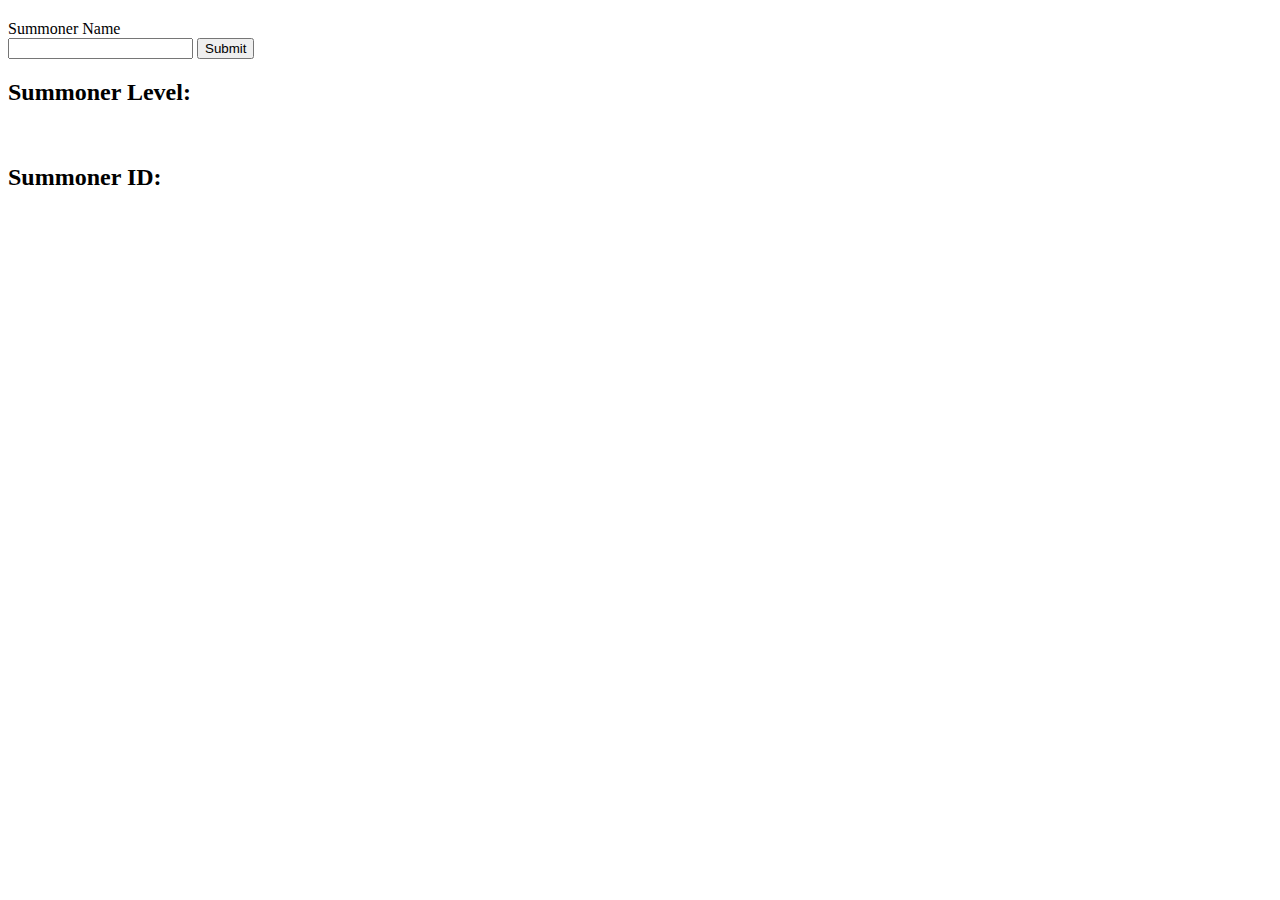
==== leagueoflegends.html @ 020f39ee "yes sah" ====
<!DOCTYPE html>

<html lang="fr">

<head>
    <meta charset="utf-8">
    <title>Les Rois</title>
    <script src="script.js"></script>
    <link rel='icon' type='image/x-icon' href='./Site/couronne-favicon.ico' />
    <link rel="stylesheet" href="style.css">
</head>

<body>
    <h2></h2>Summoner Name</h2>
    <br />
    <input id="userName" />
    <input type="submit" onclick="summonerLookUp();" />
    <br />
    <h2>Summoner Level:</h2> <span id="sLevel"></span>
    <br />
    <h2>Summoner ID:</h2> <span id="sID"></span>
</body>

</html>
---- style.css ----
body {
  background-color: white;
  color: black;
}

@media screen and (prefers-color-scheme: dark) {
  body {
    background-color: black;
    color: white;
  }
}

ul {
  list-style-type: none;
  text-align: center;
}

li {
  display: inline-block;
}

a {
  text-decoration: none;
  color: white;
}

a :hover {
  text-decoration: none;
  color: white;
}

.Twitch {
  display: inline-block;
  margin-left: 10%;
  margin-top: -5%;
}

.Spotify {
  display: flex;
  margin-left: 84%;
}

.top_links {
  font-size: 30px;
}

#links {
  margin-top: -25%;
  margin-left: 84%;
}

.text_stream {
  margin-left: 38%;
  text-align: center;
  font-size: 25px;
}

#woah {
  display: flex;
  text-align: center;
  border: none;
  text-decoration: none;
  width: 10%;
  height: 100%;
  font-size: 30px;
  margin-left: 35%;
  margin-top: 20%;
}

.D_button {
  text-align: center;
  border: none;
  text-decoration: none;
  background-color: rgb(81, 128, 168);
  margin-left: 35%;
  margin-top: 20%;
}

.Y_button {
  text-align: center;
  border: none;
  text-decoration: none;
  background-color: firebrick;
  margin-left: 50%;
}
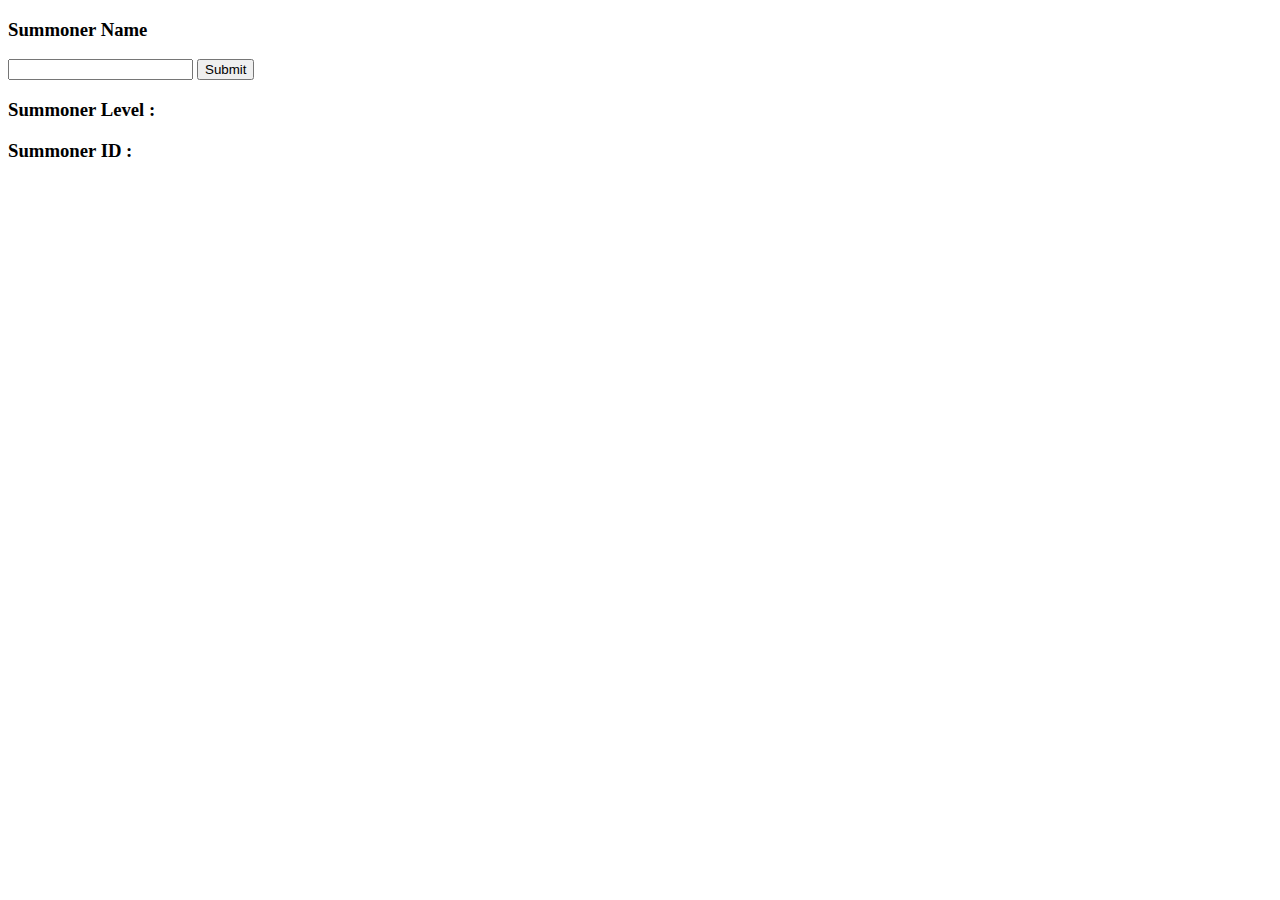
==== commit 080373db: "yes" ====
--- a/leagueoflegends.html
+++ b/leagueoflegends.html
@@ -11,14 +11,11 @@
 </head>
 
 <body>
-    <h2></h2>Summoner Name</h2>
-    <br />
+    <h3>Summoner Name</h3>
     <input id="userName" />
     <input type="submit" onclick="summonerLookUp();" />
-    <br />
-    <h2>Summoner Level:</h2> <span id="sLevel"></span>
-    <br />
-    <h2>Summoner ID:</h2> <span id="sID"></span>
+    <h3>Summoner Level :</h3> <span id="sLevel"></span>
+    <h3>Summoner ID :</h3> <span id="sID"></span>
 </body>
 
 </html>--- a/style.css
+++ b/style.css
@@ -40,15 +40,6 @@
   margin-left: 84%;
 }
 
-.top_links {
-  font-size: 30px;
-}
-
-#links {
-  margin-top: -25%;
-  margin-left: 84%;
-}
-
 .text_stream {
   margin-left: 38%;
   text-align: center;
@@ -64,22 +55,32 @@
   height: 100%;
   font-size: 30px;
   margin-left: 35%;
-  margin-top: 20%;
 }
 
-.D_button {
+#D_button {
   text-align: center;
   border: none;
   text-decoration: none;
   background-color: rgb(81, 128, 168);
   margin-left: 35%;
   margin-top: 20%;
+  font-size: 30px;
 }
 
-.Y_button {
+#Y_button {
   text-align: center;
   border: none;
   text-decoration: none;
   background-color: firebrick;
   margin-left: 50%;
+  font-size: 30px;
 }
+
+#LOL {
+  text-align: center;
+  border: none;
+  text-decoration: none;
+  background-color: gold;
+  font-size: 30px;
+  margin-left: 84%;
+}
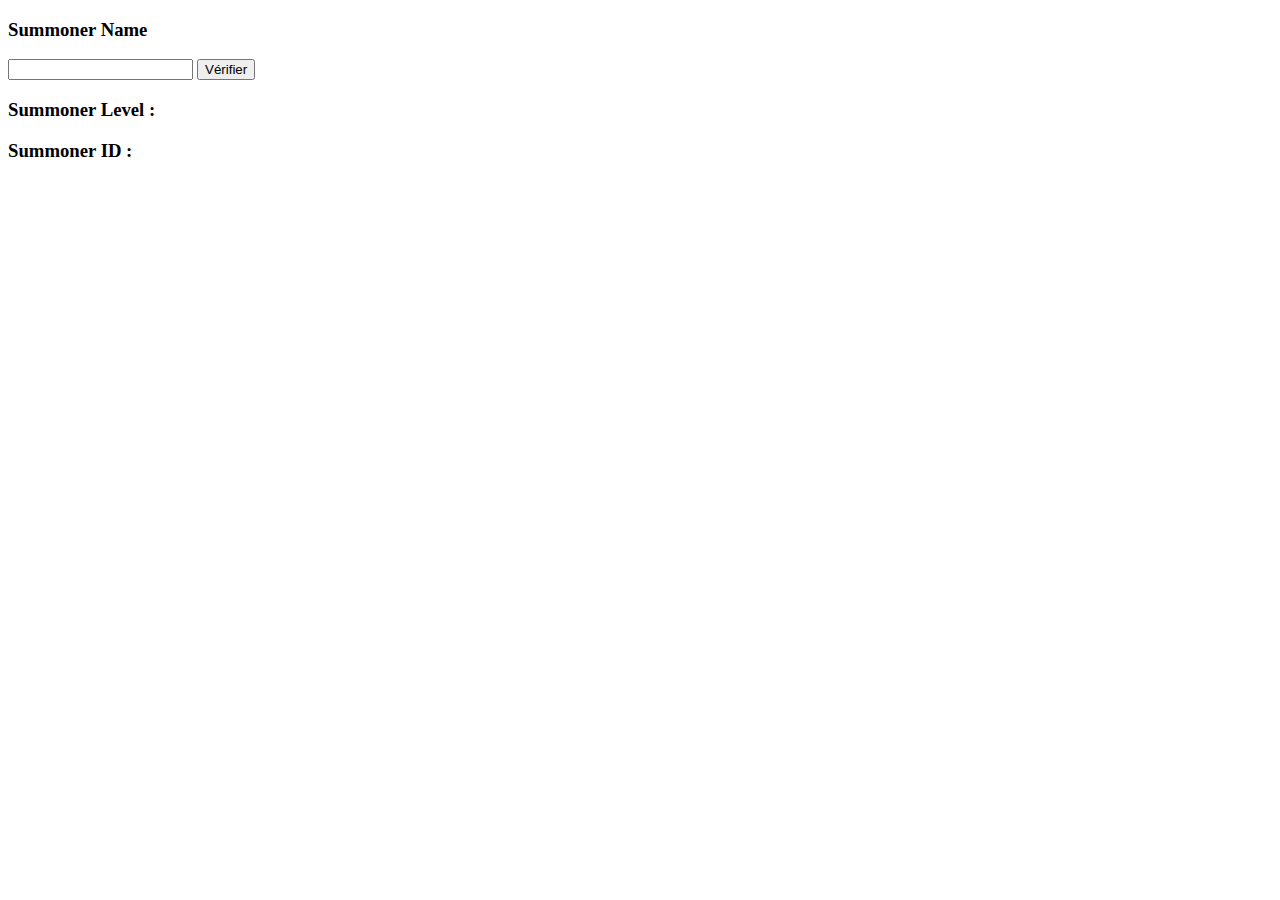
==== commit 6613cb4f: "swag" ====
--- a/leagueoflegends.html
+++ b/leagueoflegends.html
@@ -7,15 +7,16 @@
     <title>Les Rois</title>
     <script src="script.js"></script>
     <link rel='icon' type='image/x-icon' href='./Site/couronne-favicon.ico' />
-    <link rel="stylesheet" href="style.css">
+    <!-- <link rel="stylesheet" href="style.css"> -->
 </head>
 
 <body>
     <h3>Summoner Name</h3>
-    <input id="userName" />
-    <input type="submit" onclick="summonerLookUp();" />
-    <h3>Summoner Level :</h3> <span id="sLevel"></span>
-    <h3>Summoner ID :</h3> <span id="sID"></span>
+    <input id="userName" /> <button type="submit" onclick="summonerLookUp()">Vérifier</button>
+    <h3>Summoner Level :</h3>
+    <p id="sLevel"></p>
+    <h3>Summoner ID :</h3>
+    <p id="sName"></p>
 </body>
 
 </html>--- a/style.css
+++ b/style.css
@@ -24,11 +24,6 @@
   color: white;
 }
 
-a :hover {
-  text-decoration: none;
-  color: white;
-}
-
 .Twitch {
   display: inline-block;
   margin-left: 10%;
@@ -46,34 +41,30 @@
   font-size: 25px;
 }
 
-#woah {
+#D_button {
   display: flex;
   text-align: center;
   border: none;
-  text-decoration: none;
-  width: 10%;
-  height: 100%;
-  font-size: 30px;
-  margin-left: 35%;
-}
-
-#D_button {
   text-align: center;
   border: none;
   text-decoration: none;
   background-color: rgb(81, 128, 168);
-  margin-left: 35%;
-  margin-top: 20%;
+  margin-left: 40%;
   font-size: 30px;
+  width: 10%;
 }
 
 #Y_button {
+  display: flex;
+  text-align: center;
+  border: none;
   text-align: center;
   border: none;
   text-decoration: none;
   background-color: firebrick;
-  margin-left: 50%;
-  font-size: 30px;
+  margin-left: 55%;
+  font-size: 50px;
+  margin-top: -5%;
 }
 
 #LOL {
@@ -82,5 +73,6 @@
   text-decoration: none;
   background-color: gold;
   font-size: 30px;
-  margin-left: 84%;
+  margin-left: 87%;
+  width: 10%;
 }
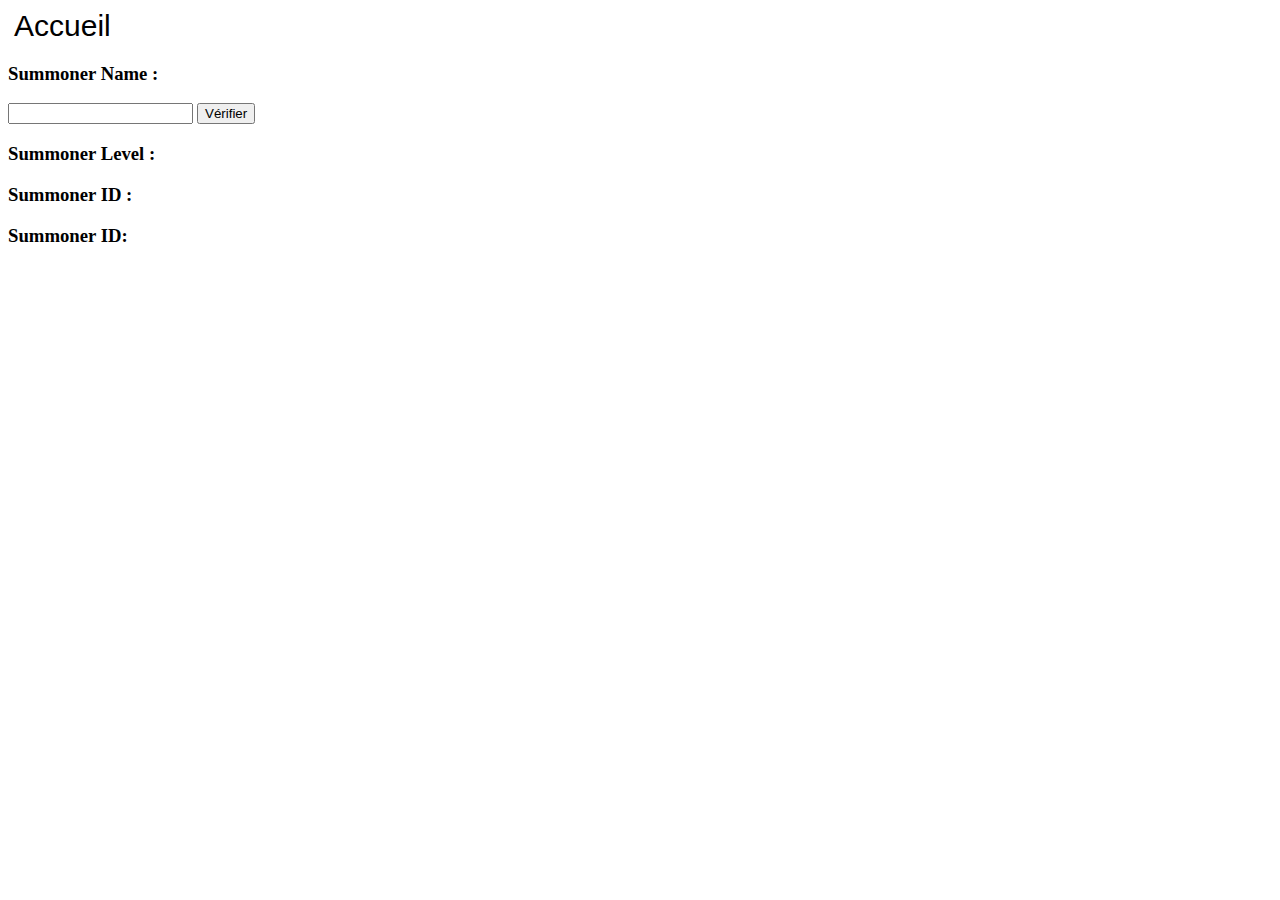
==== commit 94e17cbb: "ahhhh" ====
--- a/leagueoflegends.html
+++ b/leagueoflegends.html
@@ -7,16 +7,20 @@
     <title>Les Rois</title>
     <script src="script.js"></script>
     <link rel='icon' type='image/x-icon' href='./Site/couronne-favicon.ico' />
-    <!-- <link rel="stylesheet" href="style.css"> -->
+    <link rel="stylesheet" href="style.css">
 </head>
 
 <body>
-    <h3>Summoner Name</h3>
+    <a href="./index.html"><button id="accueil">Accueil</button></a>
+
+    <h3>Summoner Name :</h3>
     <input id="userName" /> <button type="submit" onclick="summonerLookUp()">Vérifier</button>
     <h3>Summoner Level :</h3>
     <p id="sLevel"></p>
     <h3>Summoner ID :</h3>
     <p id="sName"></p>
+    <h3>Summoner ID:</h3>
+    <p id="sID"></p>
 </body>
 
 </html>--- a/style.css
+++ b/style.css
@@ -76,3 +76,14 @@
   margin-left: 87%;
   width: 10%;
 }
+
+#accueil {
+  display: flex;
+  text-align: center;
+  border: none;
+  text-align: center;
+  border: none;
+  text-decoration: none;
+  background-color: white;
+  font-size: 30px;
+}
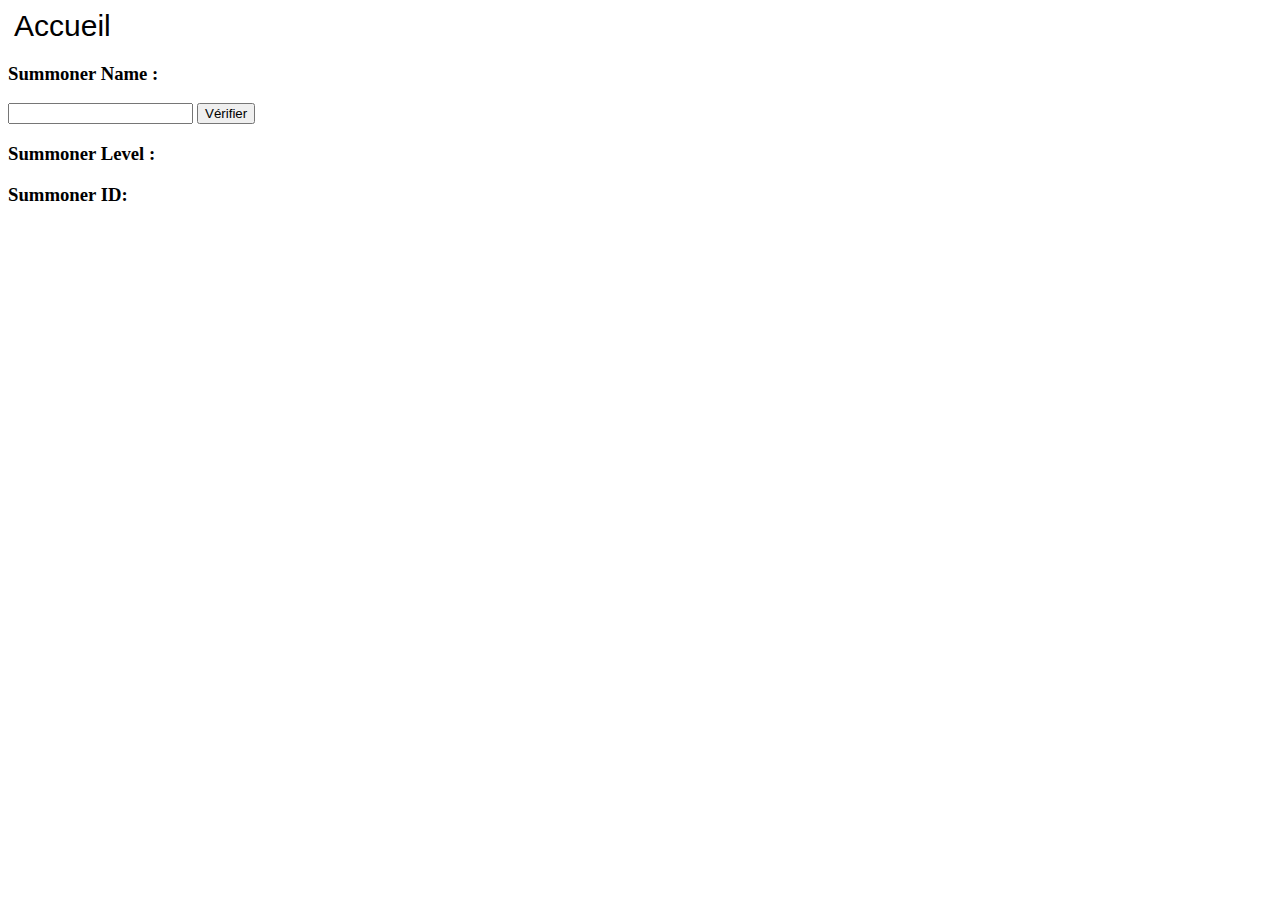
==== commit 41f12cb4: "la grosse moulaga" ====
--- a/leagueoflegends.html
+++ b/leagueoflegends.html
@@ -17,8 +17,6 @@
     <input id="userName" /> <button type="submit" onclick="summonerLookUp()">Vérifier</button>
     <h3>Summoner Level :</h3>
     <p id="sLevel"></p>
-    <h3>Summoner ID :</h3>
-    <p id="sName"></p>
     <h3>Summoner ID:</h3>
     <p id="sID"></p>
 </body>
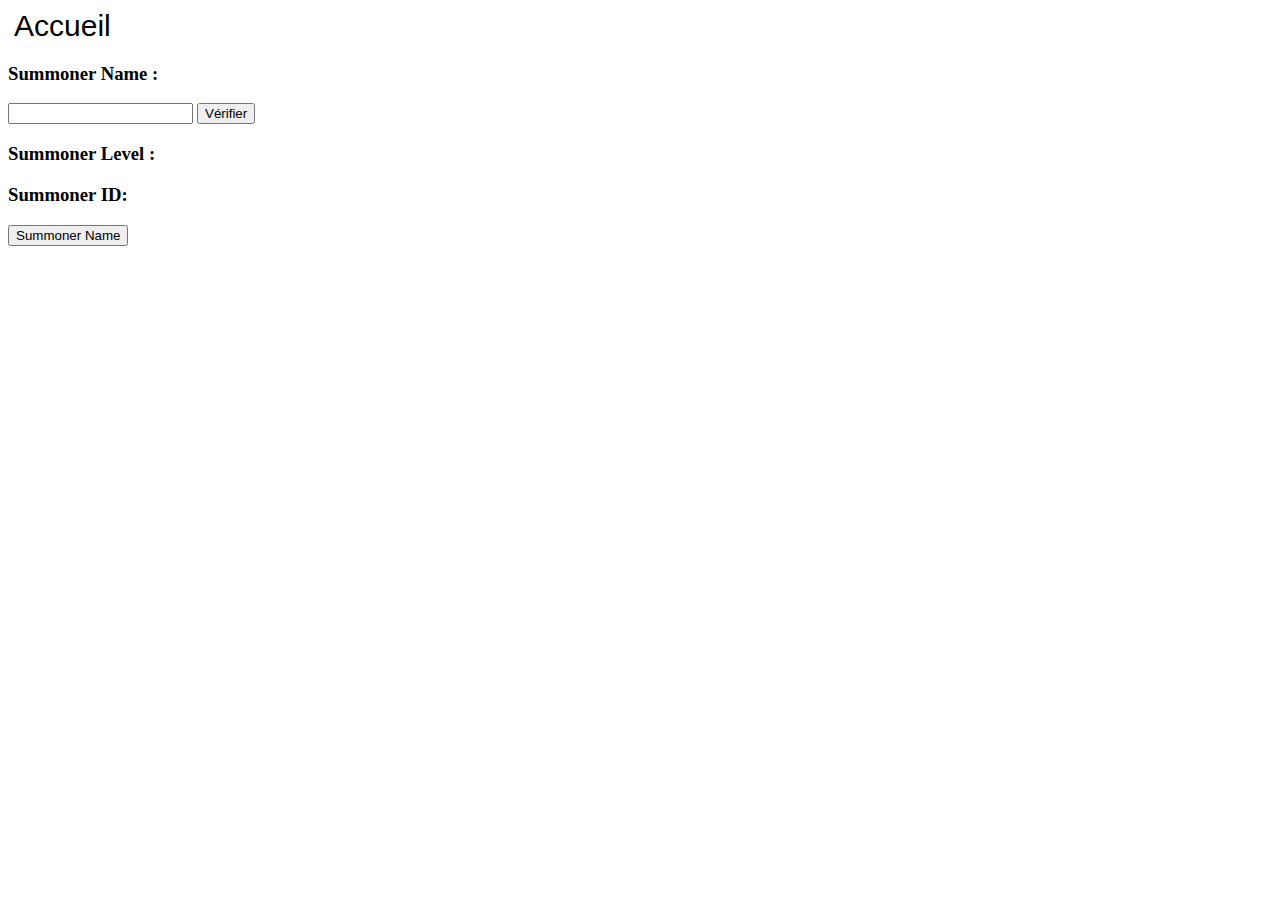
==== commit 9708e90a: "ha" ====
--- a/leagueoflegends.html
+++ b/leagueoflegends.html
@@ -16,9 +16,10 @@
     <h3>Summoner Name :</h3>
     <input id="userName" /> <button type="submit" onclick="summonerLookUp()">Vérifier</button>
     <h3>Summoner Level :</h3>
-    <p id="sLevel"></p>
+    <span id="sLevel"></span>
     <h3>Summoner ID:</h3>
-    <p id="sID"></p>
+    <span id="sID"></span>
+    <button type="submit" onclick="Name();">Summoner Name</button>
 </body>
 
 </html>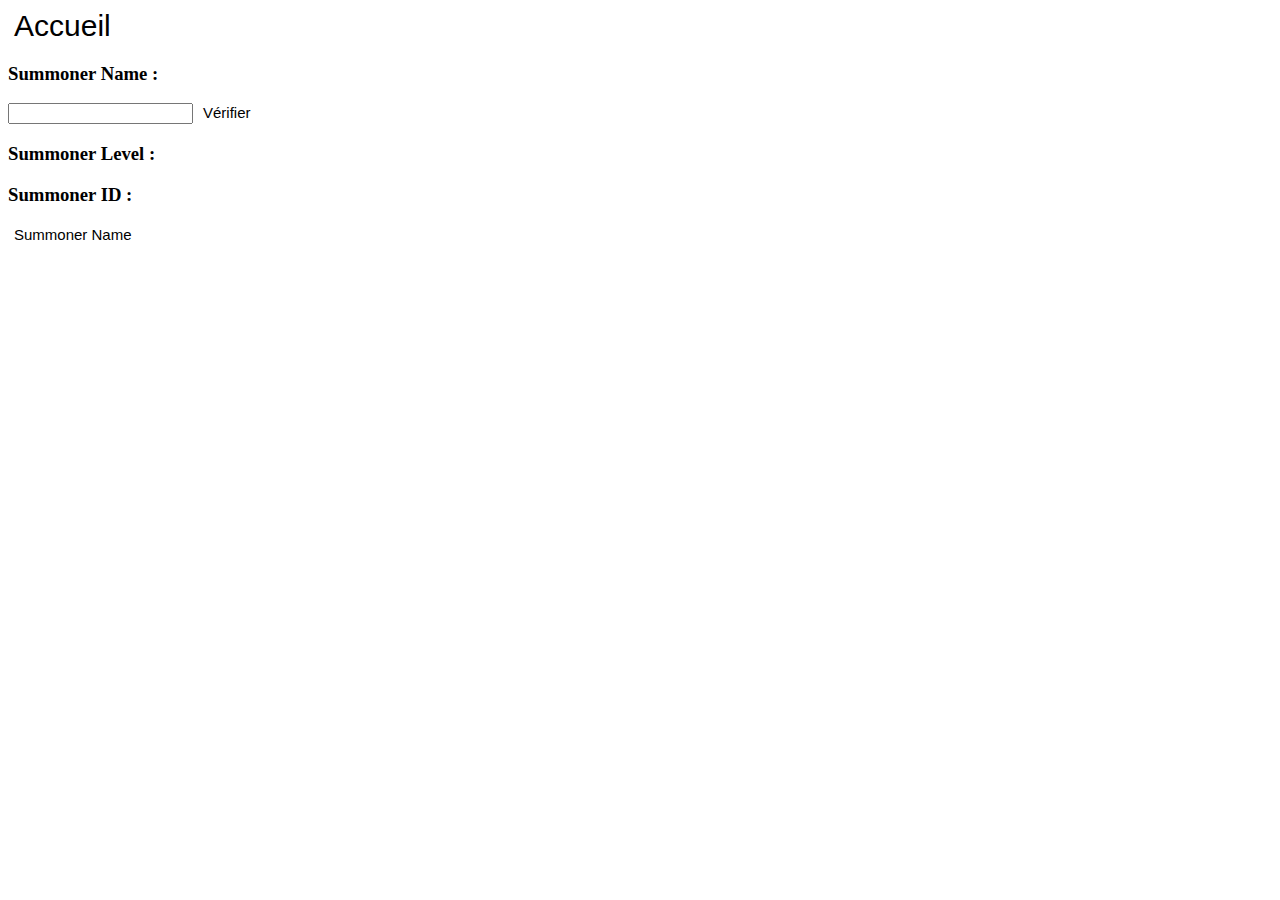
==== commit fa794b3b: "?" ====
--- a/leagueoflegends.html
+++ b/leagueoflegends.html
@@ -12,14 +12,13 @@
 
 <body>
     <a href="./index.html"><button id="accueil">Accueil</button></a>
-
     <h3>Summoner Name :</h3>
-    <input id="userName" /> <button type="submit" onclick="summonerLookUp()">Vérifier</button>
+    <input id="userName" /> <button id="ver" type="submit" onclick="summonerLookUp()">Vérifier</button>
     <h3>Summoner Level :</h3>
     <span id="sLevel"></span>
-    <h3>Summoner ID:</h3>
+    <h3>Summoner ID :</h3>
     <span id="sID"></span>
-    <button type="submit" onclick="Name();">Summoner Name</button>
+    <button id="ver" type="submit" onclick="Name()">Summoner Name</button>
 </body>
 
 </html>--- a/style.css
+++ b/style.css
@@ -86,4 +86,14 @@
   text-decoration: none;
   background-color: white;
   font-size: 30px;
+  width: 6%;
 }
+
+#ver {
+  border: none;
+  text-align: center;
+  border: none;
+  text-decoration: none;
+  background-color: white;
+  font-size: 15px;
+}
